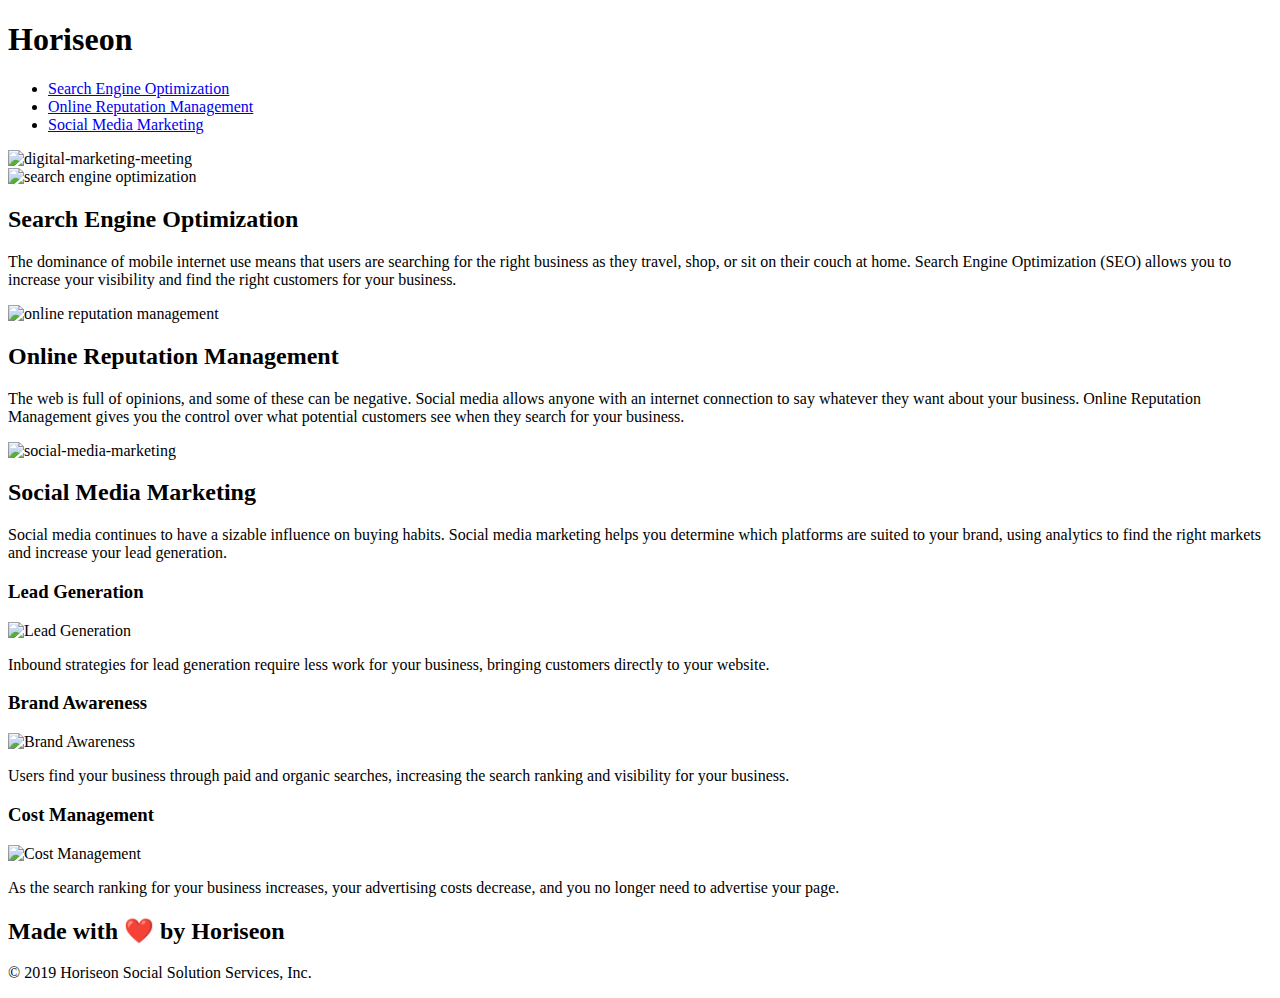
==== index.html @ 6a170a40 "added index.html" ====
<!DOCTYPE html>
<html lang="en-us">

<head>
    <meta charset="UTF-8" />
    <link rel="stylesheet" href="./assets/css/style.css">
    <title>website</title>
    <section class="header">
        <h1>Hori<span class="seo">seo</span>n</h1>
        <div id="headerurls">
            <ul>
                <li>
                    <a href="#search-engine-optimization">Search Engine Optimization</a>
                </li>
                <li>
                    <a href="#online-reputation-management">Online Reputation Management</a>
                </li>
                <li>
                    <a href="#social-media-marketing">Social Media Marketing</a>
                </li>
            </ul>
        </div> <!--header urls-->
    </section> <!--for header  -->
    </head>

<body>
   
    <img src="digital-marketing-meeting.jpg" alt="digital-marketing-meeting" div class="hero"></div>
       <div class="content">
            <div class="search-engine-optimization">
                <img src="./assets/images/search-engine-optimization.jpg" alt="search engine optimization" class="float-left" />
                <h2>Search Engine Optimization</h2>
                <p>
                    The dominance of mobile internet use means that users are searching for the right business as they travel, shop, or sit on their couch at home. Search Engine Optimization (SEO) allows you to increase your visibility and find the right customers for your business.
                </p>
            </div>
            <div id="online-reputation-management" class="online-reputation-management">
            <img src="./assets/images/online-reputation-management.jpg" alt="online reputation management" class="float-right" />
            <h2>Online Reputation Management</h2>
            <p>
                The web is full of opinions, and some of these can be negative. Social media allows anyone with an internet connection to say whatever they want about your business. Online Reputation Management gives you the control over what potential customers see when they search for your business.
            </p>
            </div>
        <div id="social-media-marketing" class="social-media-marketing">
            <img src="./assets/images/social-media-marketing.jpg" alt="social-media-marketing" class="float-left" />
            <h2>Social Media Marketing</h2>
            <p>
                Social media continues to have a sizable influence on buying habits. Social media marketing helps you determine which platforms are suited to your brand, using analytics to find the right markets and increase your lead generation.
            </p>
        </div>
    </div>
    <div class="benefits">
        <div class="benefit-lead">
            <h3>Lead Generation</h3>
            <img src="./assets/images/lead-generation.png" alt="Lead Generation" />
            <p>
                Inbound strategies for lead generation require less work for your business, bringing customers directly to your website.
            </p>
        </div>
        <div class="benefit-brand">
            <h3>Brand Awareness</h3>
            <img src="./assets/images/brand-awareness.png" alt="Brand Awareness"/>
            <p>
                Users find your business through paid and organic searches, increasing the search ranking and visibility for your business.
            </p>
        </div>
        <div class="benefit-cost">
            <h3>Cost Management</h3>
            <img src="./assets/images/cost-management.png" alt="Cost Management"/>
            <p>
                As the search ranking for your business increases, your advertising costs decrease, and you no longer need to advertise your page.
            </p>
        </div>
    </div>
    <section class="footer">
        <h2>Made with ❤️️ by Horiseon</h2>
        <p>
            &copy; 2019 Horiseon Social Solution Services, Inc.
        </p>
    </section>
</body>

</html>
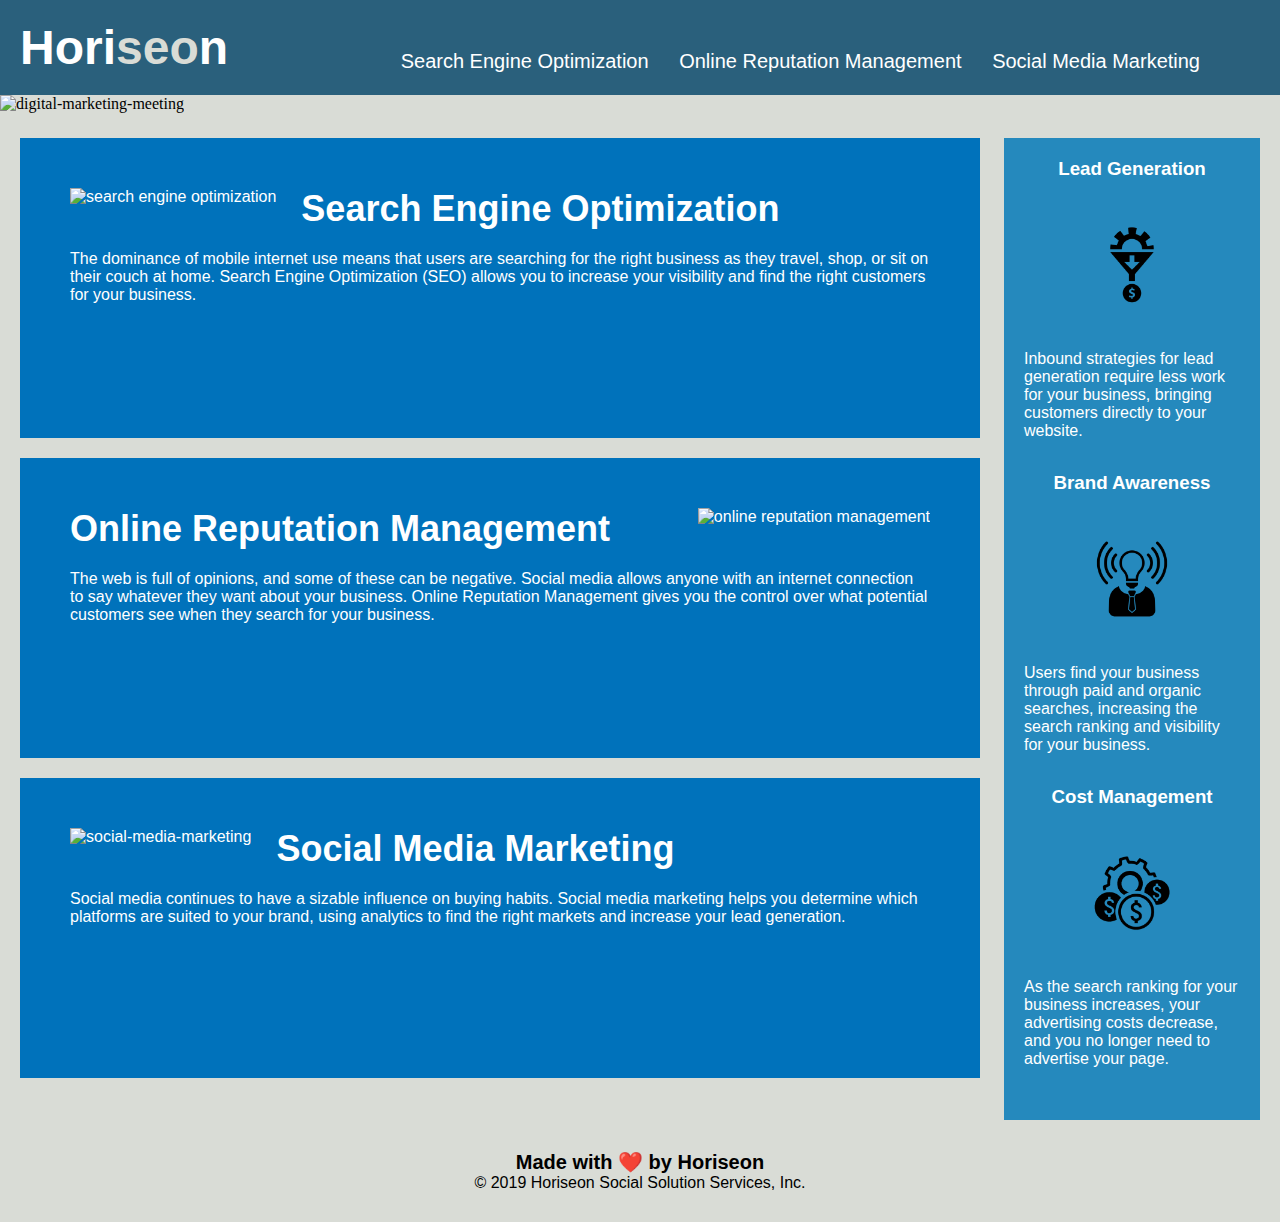
==== commit 91da5200: "Update and rename index2.html to index.html" ====
--- a/index.html
+++ b/index.html
@@ -4,80 +4,122 @@
 <head>
     <meta charset="UTF-8" />
     <link rel="stylesheet" href="./assets/css/style.css">
-    <title>website</title>
-    <section class="header">
-        <h1>Hori<span class="seo">seo</span>n</h1>
-        <div id="headerurls">
-            <ul>
-                <li>
-                    <a href="#search-engine-optimization">Search Engine Optimization</a>
-                </li>
-                <li>
-                    <a href="#online-reputation-management">Online Reputation Management</a>
-                </li>
-                <li>
-                    <a href="#social-media-marketing">Social Media Marketing</a>
-                </li>
-            </ul>
-        </div> <!--header urls-->
-    </section> <!--for header  -->
-    </head>
+        <title>Marketing Agency Search Engine Optimization, Online Reputation Management, Social Media Marketing</title> <!--title of website -->
+            <section class="header"> <!--calling class for header section -->
+                <header>
+                    <h1>Hori<div id="h1part1">seo<div id="h1part2">n</div></h1><!--calling div id's for h1 tag. seo and n is in grey and applied with id's-->
+        
+                        <nav class="header"> <!--calling class for navigation header urls-->
+                            <nav> <!--navigation semantic-->
+                                <ul>
+                                    <li>
+                                        <a href="#search-engine-optimization">Search Engine Optimization</a>
+                                    </li>
+                                    <li>
+                                        <a href="#online-reputation-management">Online Reputation Management</a>
+                                    </li>
+                                    <li>
+                                        <a href="#social-media-marketing">Social Media Marketing</a>
+                                    </li>
+                                </ul>
+                            </nav> <!--end of navigation semantic-->
+                        </nav> <!--end of navigation class being applied-->
+                </header>        
+            </section> <!--end of header class being applied  -->
+</head>
+                
+<body>
+   <main> <!--start of main section semantic  -->
+        <figure> <!--beginning semantic for image  -->
+            <img src="digital-marketing-meeting.jpg" alt="digital-marketing-meeting" figure class="mainimage"></figure> <!--main image and calling class for main image  -->
+        </figure> <!--ending of semantic for image  -->
 
-<body>
-   
-    <img src="digital-marketing-meeting.jpg" alt="digital-marketing-meeting" div class="hero"></div>
-       <div class="content">
-            <div class="search-engine-optimization">
-                <img src="./assets/images/search-engine-optimization.jpg" alt="search engine optimization" class="float-left" />
-                <h2>Search Engine Optimization</h2>
+            <section class="content"> <!--class works in conjunction with benefits class. want to rename section to something unique but having trouble thinking of better name. -->
+                <section> <!--starting section for services offered  -->
+                    <article> <!--starting article for search engine optimization  -->
+                        <article id="services" class="services">  <!--starting class for services class which is for this article  -->
+                            <figure> <!--beginning semantic for image  -->
+                                <img src="./assets/images/search-engine-optimization.jpg" alt="search engine optimization" class="float-left" />
+                            </figure> <!--ending semantic for image  -->
+                                <h2>Search Engine Optimization</h2>
+                                    <p>
+                                        The dominance of mobile internet use means that users are searching for the right business as they travel, shop, or sit on their couch at home. Search Engine Optimization (SEO) allows you to increase your visibility and find the right customers for your business.
+                                    </p>
+                        </article> <!--ending class for services class which is for this article  -->
+                    </article> <!--ending article for search engine optimization  -->
+                    <article> <!--starting article for online reputation management  -->
+                        <article id="services" class="services"> <!--starting class for services class which is for this article  -->
+                            <figure> <!--beginning semantic for image  -->
+                                <img src="./assets/images/online-reputation-management.jpg" alt="online reputation management" class="float-right" />
+                            </figure> <!--ending semantic for image  -->
+                                <h2>Online Reputation Management</h2>
+                                    <p>
+                                    The web is full of opinions, and some of these can be negative. Social media allows anyone with an internet connection to say whatever they want about your business. Online Reputation Management gives you the control over what potential customers see when they search for your business.
+                                    </p>
+                        </article> <!--ending class for services class which is for this article  -->
+                    </article> <!--ending article for online reputation management  -->
+                    <article> <!--starting article for social media marketing  -->
+                        <article id="services" class="services"> <!--starting class for services class which is for this article  -->
+                            <figure> <!--beginning semantic for image  -->
+                                <img src="./assets/images/social-media-marketing.jpg" alt="social-media-marketing" class="float-left" />
+                            </figure> <!--ending semantic for image  -->
+                                <h2>Social Media Marketing</h2>
+                                    <p>
+                                    Social media continues to have a sizable influence on buying habits. Social media marketing helps you determine which platforms are suited to your brand, using analytics to find the right markets and increase your lead generation.
+                                    </p>
+                        </article> <!--ending class for services class which is for this article  -->
+                    </article> <!--ending article for social media marketing  -->
+                </section> <!--ending section for services offered  -->
+    </section> <!--end of content class -->
+    <section class="benefits">  <!--start of class for aside benefits section. works with content class --> 
+        <aside>    <!--semantic for start of sidebar --> 
+            <section> <!--semantic for start benefit section --> 
+                <article class="benefit-article"> <!--start of benefit article class -->
+                    <article> <!--starting article for lead generation  -->
+                        <h3>Lead Generation</h3>
+                            <figure> <!--starting semantic for lead generation  -->
+                                <img src="./assets/images/lead-generation.png" alt="Lead Generation" />
+                            </figure> <!--ending semantic for lead generation  -->
+                                <p>
+                                Inbound strategies for lead generation require less work for your business, bringing customers directly to your website.
+                                </p>
+                    </article> <!--ending article for lead generation  -->
+                </article> <!--end of benefit article class -->
+                <article class="benefit-article"> <!--start of benefit article class -->
+                    <article> <!--starting article for brand awareness  -->
+                        <h3>Brand Awareness</h3>
+                            <figure> <!--starting semantic for brand awareness  -->
+                                <img src="./assets/images/brand-awareness.png" alt="Brand Awareness"/>
+                            </figure> <!--ending semantic for brand awareness  -->
+                                <p>         
+                                Users find your business through paid and organic searches, increasing the search ranking and visibility for your business.
+                                </p>
+                    </article> <!--end of article for brand awareness  -->
+                </article> <!--end of benefit article class -->
+                <article class="benefit-article"> <!--start of benefit article class -->
+                    <article> <!--start of article for cost management  -->
+                        <h3>Cost Management</h3>
+                            <figure> <!--starting semantic for cost management  -->
+                                <img src="./assets/images/cost-management.png" alt="Cost Management"/>
+                            </figure> <!--end of semantic for cost management  -->
+                                <p>
+                                As the search ranking for your business increases, your advertising costs decrease, and you no longer need to advertise your page.
+                                </p>
+                    </article> <!--end of article for cost management  -->
+                
+                </article> <!--end of benefit article class -->
+            </section> <!--end of section for benefits --> 
+        </aside> <!--semantic for end  of sidebar --> 
+    </section> <!--end of class for aside benefits section. works with content class --> 
+    </main> <!--end of main page semantic  -->
+    <footer> <!--start of footer  -->        
+        <section class="footer"> <!--start of footer class --> 
+            <h2>Made with ❤️️ by Horiseon</h2>
                 <p>
-                    The dominance of mobile internet use means that users are searching for the right business as they travel, shop, or sit on their couch at home. Search Engine Optimization (SEO) allows you to increase your visibility and find the right customers for your business.
+                &copy; 2019 Horiseon Social Solution Services, Inc. <!--client needs to be contacted if 2019 sho --> 
                 </p>
-            </div>
-            <div id="online-reputation-management" class="online-reputation-management">
-            <img src="./assets/images/online-reputation-management.jpg" alt="online reputation management" class="float-right" />
-            <h2>Online Reputation Management</h2>
-            <p>
-                The web is full of opinions, and some of these can be negative. Social media allows anyone with an internet connection to say whatever they want about your business. Online Reputation Management gives you the control over what potential customers see when they search for your business.
-            </p>
-            </div>
-        <div id="social-media-marketing" class="social-media-marketing">
-            <img src="./assets/images/social-media-marketing.jpg" alt="social-media-marketing" class="float-left" />
-            <h2>Social Media Marketing</h2>
-            <p>
-                Social media continues to have a sizable influence on buying habits. Social media marketing helps you determine which platforms are suited to your brand, using analytics to find the right markets and increase your lead generation.
-            </p>
-        </div>
-    </div>
-    <div class="benefits">
-        <div class="benefit-lead">
-            <h3>Lead Generation</h3>
-            <img src="./assets/images/lead-generation.png" alt="Lead Generation" />
-            <p>
-                Inbound strategies for lead generation require less work for your business, bringing customers directly to your website.
-            </p>
-        </div>
-        <div class="benefit-brand">
-            <h3>Brand Awareness</h3>
-            <img src="./assets/images/brand-awareness.png" alt="Brand Awareness"/>
-            <p>
-                Users find your business through paid and organic searches, increasing the search ranking and visibility for your business.
-            </p>
-        </div>
-        <div class="benefit-cost">
-            <h3>Cost Management</h3>
-            <img src="./assets/images/cost-management.png" alt="Cost Management"/>
-            <p>
-                As the search ranking for your business increases, your advertising costs decrease, and you no longer need to advertise your page.
-            </p>
-        </div>
-    </div>
-    <section class="footer">
-        <h2>Made with ❤️️ by Horiseon</h2>
-        <p>
-            &copy; 2019 Horiseon Social Solution Services, Inc.
-        </p>
-    </section>
+        </section> <!--end of footer class --> 
+    </footer> <!--end of footer  -->  
+
 </body>
-
 </html>
--- a/assets/css/style.css
+++ b/assets/css/style.css
@@ -0,0 +1,158 @@
+* {
+    box-sizing: border-box;
+    padding: 0;
+    margin: 0;
+}
+
+.header {
+    padding: 20px;
+    font-family: 'Trebuchet MS', 'Lucida Sans Unicode', 'Lucida Grande', 'Lucida Sans', Arial, sans-serif;
+    background-color: #2a607c;
+    color: #ffffff;
+}
+
+.header h1 {
+    display: inline-block;
+    font-size: 48px;
+}
+
+#h1part1 {
+    
+    font-family: 'Trebuchet MS', 'Lucida Sans Unicode', 'Lucida Grande', 'Lucida Sans', Arial, sans-serif;
+    background-color: #2a607c;
+    color: #d9dcd6;
+    font-size: 48px;
+    margin-top: -15px;
+    display: inline-table;
+    font-size: 48px;
+}
+
+#h1part2 {
+    
+    font-family: 'Trebuchet MS', 'Lucida Sans Unicode', 'Lucida Grande', 'Lucida Sans', Arial, sans-serif;
+    background-color: #2a607c;
+    color: white;
+    display:inline-table;
+    font-size: 48px;
+    margin-top: -15px;
+    font-size: 48px;
+    
+}
+
+
+.header nav {
+    padding-top: 15px;
+    margin-right: 20px;
+    float: right;
+    font-family: 'Gill Sans', 'Gill Sans MT', Calibri, 'Trebuchet MS', sans-serif;
+    font-size: 20px;
+}
+
+.header nav ul {
+    list-style-type: none;
+}
+
+.header nav ul li {
+    display: inline-block;
+    margin-left: 25px;
+}
+
+body {
+    background-color: #d9dcd6;
+}
+.float-left {
+    float: left;
+    margin-right: 25px;
+}
+
+.float-right {
+    float: right;
+    margin-left: 25px;
+}
+
+.content {
+    width: 75%;
+    display: inline-block;
+    margin-left: 20px;
+}
+
+a {
+    color: #ffffff;
+    text-decoration: none;
+}
+
+p {
+    font-size: 16px;
+}
+
+.mainimage  {
+    height: 800px;
+    width: 100%;
+    margin-bottom: 25px;
+    /* background-image: url("../images/digital-marketing-meeting.jpg"); */
+    background-size: cover;
+    background-position: center;
+}
+
+
+.benefits {
+    margin-right: 20px;
+    padding: 20px;
+    clear: both;
+    float: right;
+    width: 20%;
+    height: 100%;
+    font-family: 'Gill Sans', 'Gill Sans MT', Calibri, 'Trebuchet MS', sans-serif;
+    background-color: #2589bd;
+}
+
+.benefit-article {
+    margin-bottom: 32px;
+    color: #ffffff;
+}
+
+
+
+.benefit-article h3 {
+    margin-bottom: 10px;
+    text-align: center;
+}
+
+.benefit-article img {
+    display: block;
+    margin: 10px auto;
+    max-width: 150px;
+}
+
+
+
+
+.services {
+    margin-bottom: 20px;
+    padding: 50px;
+    height: 300px;
+    font-family: 'Gill Sans', 'Gill Sans MT', Calibri, 'Trebuchet MS', sans-serif;
+    background-color: #0072bb;
+    color: #ffffff;
+}
+
+.services img {
+    max-height: 200px;
+}
+
+
+.services h2 {
+    margin-bottom: 20px;
+    font-size: 36px;
+}
+
+.footer {
+    padding: 30px;
+    clear: both;
+    font-family: 'Trebuchet MS', 'Lucida Sans Unicode', 'Lucida Grande', 'Lucida Sans', Arial, sans-serif;
+    text-align: center;
+}
+
+.footer h2 {
+    font-size: 20px;
+}
